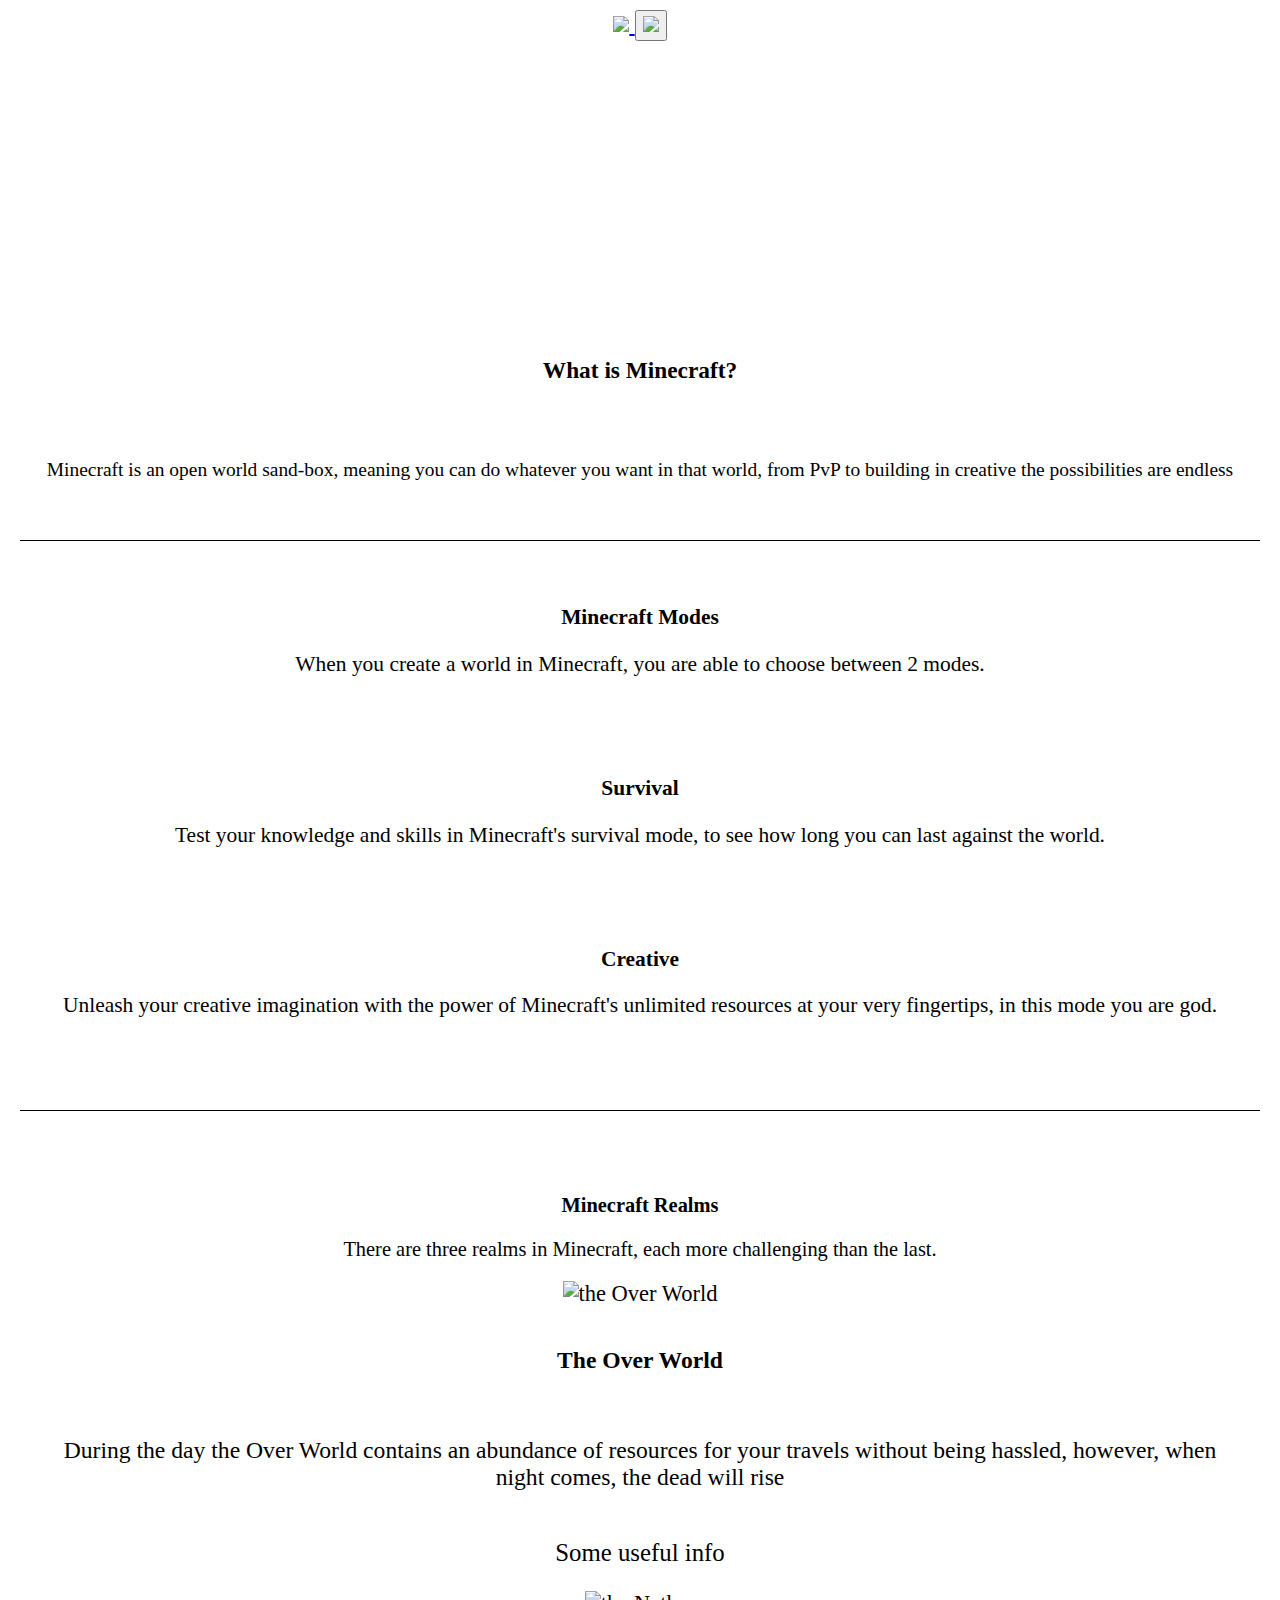
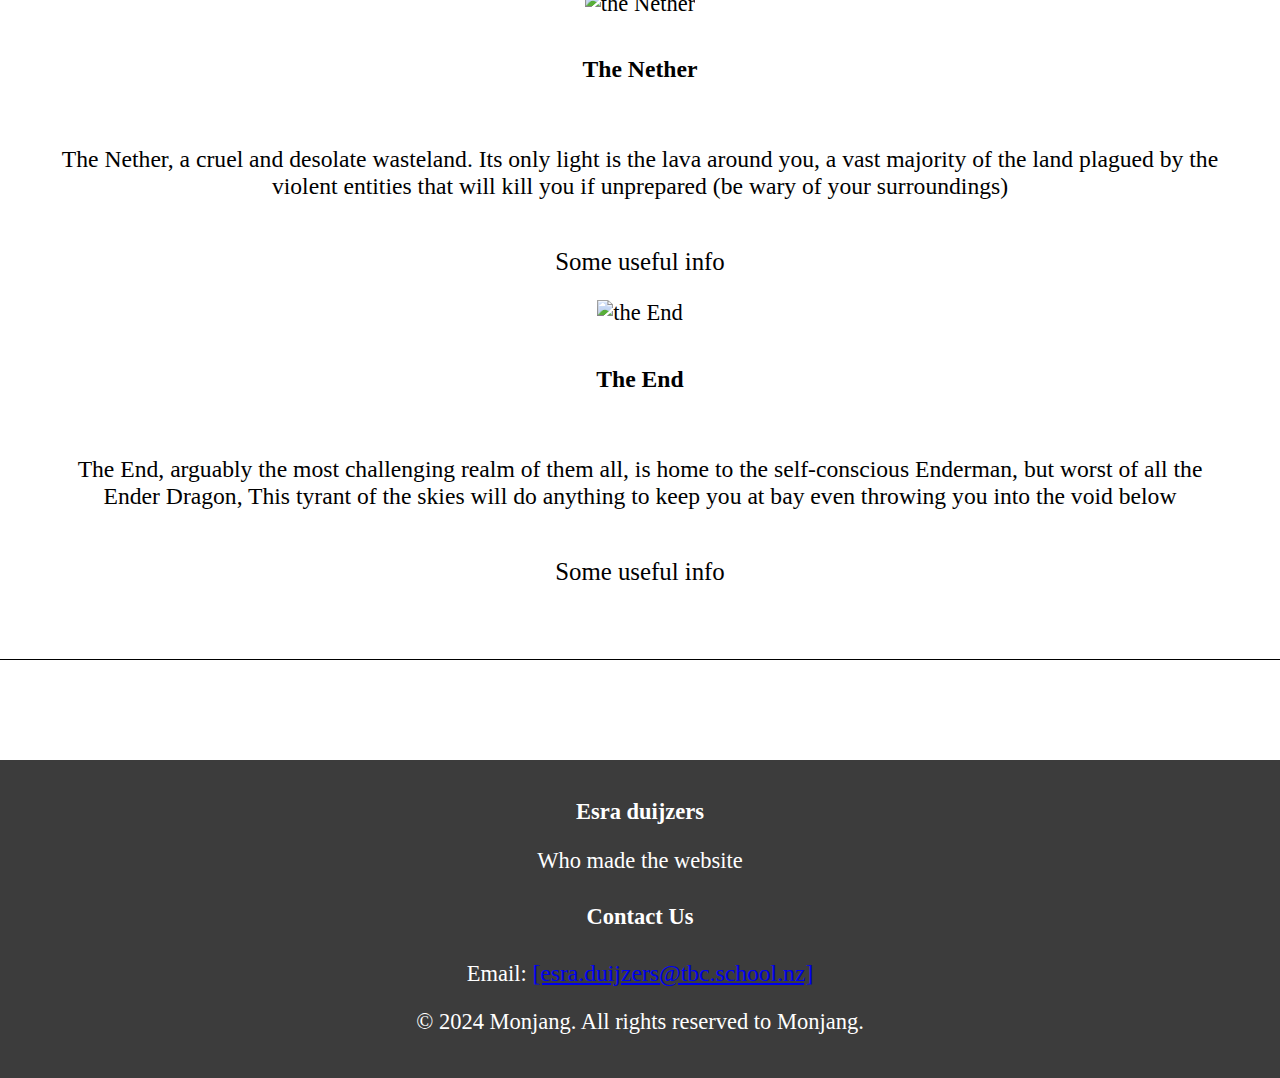
==== One-Page Site/Beanzz/miningaway/index.html @ b0fc854d "Updated project" ====
<!DOCTYPE html>
<html lang="eng">

<head>
  <meta charset="utf-8">
  <title>Mining Away</title>
  <meta name="author" content="Esra Dijures">
  <link href="https://cdn.jsdelivr.net/npm/bootstrap@5.0.2/dist/css/bootstrap.min.css" rel="stylesheet"
    integrity="sha384-EVSTQN3/azprG1Anm3QDgpJLIm9Nao0Yz1ztcQTwFspd3yD65VohhpuuCOmLASjC" crossorigin="anonymous">
  <script src="https://cdn.jsdelivr.net/npm/bootstrap@5.0.2/dist/js/bootstrap.bundle.min.js"
    integrity="sha384-MrcW6ZMFYlzcLA8Nl+NtUVF0sA7MsXsP1UyJoMp4YLEuNSfAP+JcXn/tWtIaxVXM"
    crossorigin="anonymous"></script>
  <link rel="stylesheet" href="style.css">
</head>

<body>
  <header class="header-one">
    <!-- Navbar -->
    <nav class="navbar navbar-light bg-light fixed-top" id="nav-vision" style="z-index: 100; padding: 10px">
      <div class="container-fluid" id="burt">
        <a class="navbar-brand" id="nav-word" href="#">
          <img class="logo" src="images/minecraft-logo.png">
        </a>
        <button class="navbar-toggler" id="but" type="button">
          <!--Navbar Button Image-->
          <img class="navbar-toggler-icon" src="./images/burger-menu-svgrepo-com.svg" />
        </button>

        <script>
          //Javascript for toggling the navbar and dimming the background through a hamburger button event listener

          //Gets the button element
          var toggler = document.getElementsByClassName('navbar-toggler')[0];

          //Add the event listener to the button
          toggler.addEventListener('click', function () {
            toggleDim();
          });

          function toggleDim() {
            var dimmer = document.getElementById('dimmer');
            var navbarItems = document.getElementById('navbarItems');

            //Check if the navbar is open or closed through the element's classes
            if (navbarItems.classList.contains('navbarOpen')) {
              navbarItems.classList.remove('navbarOpen');
              navbarItems.classList.add('navbarClosed');

            } else {
              navbarItems.classList.add('navbarOpen');
              navbarItems.classList.remove('navbarClosed');
            }

            //Check if the dimmer is dimmed or not through the element's classes
            if (dimmer.classList.contains('contentDimmed')) {
              dimmer.classList.remove('contentDimmed');
            } else {
              dimmer.classList.add('contentDimmed');
            }
          }

        </script>
      </div>
    </nav>
  </header>

  <!-- Navbar Items -->
  <div class="container navbarItems navbarClosed" id="navbarItems" style="z-index: 100; top:60px; padding-left: 20px;">
    <ul class="navbar-nav me-auto mb-2 mb-lg-0">
      <li class="nav-item">
        <a class="nav-link" href="index.html#top">Main</a>
      </li>
      <li class="nav-item" style="padding-left: 10px;">
        <a class="nav-link" href="index.html#section-one">PART ONE</a>
      </li>
      <li class="nav-item" style="padding-left: 10px;">
        <a class="nav-link" href="index.html#section-two">PART TWO</a>
      </li>
      <li class="nav-item" style="padding-left: 10px;">
        <a class="nav-link" href="index.html#section-three">PART THREE</a>
      </li>
      <li class="nav-item" style="padding-left: 10px;">
        <a class="nav-link" href="index.html#section-four">PART FOUR</a>
      </li>
      <li class="nav-item">
          <a class="nav-link" href="items.html">Items</a>
      </li>
      <li class="nav-item">
          <a class="nav-link active" href="about.html">About</a>
      </li>
  </div>
  <div id="dimmer" onclick="toggleDim()"></div> <!-- Dimmer for dimming the background -->
  <!--extend the header because the navbar was covering up the most of the  -->

  <div id="headerImage" style="background-image: url('images/nether.png');" class="container-fluid">
  </div>

  <script>
    //Colour -> The colour that the background will change to
    //Timer -> The time it takes for the background to change
    //TargetID -> The ID of the object that the background will change
    //OutDelay -> The time it takes for the background to change back to the original colour
    function backgroundChange(bgColour, timer, targetID, fgImage) {

      var targetObj = document.getElementById(targetID);

      var toggled = false;
      //Set the object that the event listener will be added to change the
      //background colour
      setTimeout(function () {
        targetObj.style.backgroundColor = bgColour;
        toggled = true;
        if (fgImage != null) {
          targetObj.style.backgroundImage = "url(" + fgImage + ")";
        }
      }, timer);
    }

    var currrentBackground = 0;

    function playBackgorundChange() {
      setInterval(function () {
        switch (currrentBackground) {
          case 0:
            backgroundChange("white", 0, "headerImage", "images/caveout.png");
            currrentBackground++;
            break;
          case 1:
            backgroundChange("white", 0, "headerImage", "images/cube.png");
            currrentBackground++;
            break;
          case 2:
            backgroundChange("white", 0, "headerImage", "images/sunshine.png");
            currrentBackground++;
            break;
          case 3:
            backgroundChange("white", 0, "headerImage", "images/mountain.png");
            currrentBackground++;
            break;
          case 4:
            backgroundChange("white", 0, "headerImage", "images/nether.png");
            currrentBackground = 0;
            break;
        }
      }, 5000);
    }

    playBackgorundChange();
  </script>

  <section class="section-one" id="section-one">
    <div class="heading">
      <h1>What is Minecraft?</h1>
    </div>
    <p> Minecraft is an open world sand-box, meaning you can do whatever you want in that world, from PvP to building in
      creative the possibilities are endless</p>
    </div>
  </section>

  <section class="section-two" id="section-two">
    <div>
      <div class="container_padded">
        <h1>Minecraft Modes</h1>
        <p>When you create a world in Minecraft, you are able to choose between 2 modes.</p>
      </div>
      <div class="container_padded">
        <h2>Survival</h2>
        <p>Test your knowledge and skills in Minecraft's survival mode, to see how long you can last against the world.
        </p>
      </div>
      <div class="container_padded">
        <h2>Creative</h2>
        <p>Unleash your creative imagination with the power of Minecraft's unlimited resources at your very fingertips,
          in this mode you are god.</p>
      </div>
    </div>
  </section>

  <!-- Projects section -->
  <section class="section-three" id="section-three">
    <div class="container">
      <h1>Minecraft Realms</h1>
      <p>
        There are three realms in Minecraft, each more challenging than the last.
      </p>
    </div>
    <div class="row">
      <div class="col-xl d-flex">
        <div class="card flex-fill realm-card-1">
          <img src="images/caveout.png" class="card-img-top img-fluid" alt="the Over World">
          <div class="card-body">
            <h5 class="card-title">The Over World</h5>
            <p class="card-text underline-hover">During the day the Over World contains an abundance of resources for
              your travels without being hassled, however, when night comes, the dead will rise</p>
            <p class="card-text"><small class="text-muted">Some useful info</small></p>
          </div>
        </div>
      </div>
      <div class="col-xl d-flex">
        <div class="card flex-fill realm-card-2">
          <img src="images/nether.png" class="card-img-top img-fluid" alt="the Nether">
          <div class="card-body">
            <h5 class="card-title">The Nether</h5>
            <p class="card-text underline-hover">The Nether, a cruel and desolate wasteland. Its only light is the lava
              around you, a vast majority of the land plagued by the violent entities that will kill you if unprepared
              (be wary of your surroundings)</p>
            <p class="card-text"><small class="text-muted">Some useful info</small></p>
          </div>
        </div>
      </div>
      <div class="col-xl d-flex">
        <div class="card flex-fill realm-card-3">
          <img src="images/ender.png" class="card-img-top img-fluid" alt="the End">
          <div class="card-body">
            <h5 class="card-title">The End</h5>
            <p class="card-text underline-hover">The End, arguably the most challenging realm of them all, is home to
              the self-conscious Enderman, but worst of all the Ender Dragon, This tyrant of the skies will do anything
              to keep you at bay even throwing you into the void below</p>
            <p class="card-text"><small class="text-muted">Some useful info</small></p>
          </div>
        </div>
      </div>
    </div>
    </div>
  </section>
  <!-- End of Projects Section -->
  <div class="con6">
    <section id="four" class="content">
      <!-- Footer Section -->
      <footer>
        <div>
          <h2>Esra duijzers</h2>
          <p>Who made the website</p>
        </div>

        <div style="margin-top: 10px;">
          <h4>Contact Us</h4>
          <p>
            Email: <a href="mailto:[beanzzz]">[esra.duijzers@tbc.school.nz]</a><br>
          </p>
        </div>

        <div style="margin-top: 20px;">
          <p>© 2024 Monjang. All rights reserved to Monjang.</p>
        </div>
      </footer>
    </section>
  </div>
</body>

</html>
---- One-Page Site/Beanzz/miningaway/style.css ----
/**** General Rules *************************/

* {
    box-sizing: border-box;
    font-size: 105%;
}

/* Collapse edge margins */
body {
    justify-content: center;
    margin: 0;         
    padding: 0;
}

/**** Navbar ********************************/

/* Navbar Links */
a.nav-link {
    color: #000000;
    transition: transform 2.5s;
}

a.nav-link:hover {
    color: #5f5f5f;
    text-decoration: underline;
}

/* Navbar Slide in items */
.navbarItems {
    border-bottom-right-radius: 40px 5%;
    position: fixed;
    border-right: 2px solid #ffffff;
    height: auto;
    width: 50vw;
    z-index: 10;    
    color: #ca0000;
    padding: 40px 2%;
    background-color: rgba(255, 255, 255, 0.918);
    transition: transform 0.2s;
}

/* Navbar slide in is open */
.navbarOpen {
    transform: translate(0, 0);
}

/* Navbar slide in is closed */
.navbarClosed {
    transform: translate(-60vw, 0); /* Position element off the screen on load */
}

.contentDimmed {
    top: 0;
    left: 0;
    position: fixed;
    width: 100vw;
    height: 100vh;
    background-color: black;
    opacity: 0.5;
    z-index: 10 !important;
}

#dimmer {
    transition: all 0.5s;
}

.content {
    position: relative;
    z-index: 0;
}

#burt {
    background-color: rgb(255, 255, 255) !important;
    margin-top: 0%;
}

#nav-vision {
    background-color: rgb(255, 255, 255) !important;
}

/**** Site Header & Footer *************************/

header.header-one {
    text-align: center;
    background-size: cover;
    background-position-y: -355px;
    background-color: #ffffff;
    transition: 2.5s;
}

#headerImage {
    text-align: center;
    background-color: #ffffff;
    transition: 2.5s;
    height: 230px;
    position: relative;
    background-repeat: no-repeat !important;
    background-size: cover;
    background-position: center !important;
    transition: background 0s;
}

.logo {
    max-width: 273px;
    max-height: 40px;
}

/**** Sections *******************************/

section.section-one {
    text-align: center;
    padding-bottom: 40px;
    border-bottom: 1px solid black;
    margin: 20px;
}

section.section-two {
    text-align: center;
    padding-bottom: 40px;
    border-bottom: 1px solid black;
    margin: 20px;
}

section.section-three {
    text-align: center;
    padding-bottom: 40px;
    border-bottom: 1px solid black;
    margin-bottom: 100px;
    padding: 50px;
}

.heading {
    font-size: larger;
    padding: 40px;
}

.container_padded {
    padding: 30px;
}

div.col {
    padding-bottom: 70px;
}

div.con6 {
    background-color: #3c3c3c;
    padding: 20px;
    color: #ffffff;
    text-align: center;
}

.card {
    margin-bottom: 10px;
    text-align: center;
    transition: 0.5s;
}

.boss-image {
    width: 100%;
    height: 100%;
    border: 2px solid black;
    padding: 20px;
}

/**** Hover Effects *************************/

#box1, #box2, #box3 {
    transition: 0.5s;
}

#box1:hover {
    color: rgb(199, 38, 220);
}

#box2:hover {
    box-shadow: rgba(0, 0, 0, 0.4);
    color: rgb(34, 205, 208);
}

#box3:hover {
    color: rgb(108, 108, 108);
}

.realm-card-1:hover {
    box-shadow: 20px 20px 20px rgba(35, 83, 13, 0.4);
    color: #035e00;
}

.realm-card-2:hover {
    box-shadow: 20px 20px 20px rgba(243, 85, 12, 0.4);
    color: #c03a05;
    background-color: #350000;
}

.realm-card-3:hover {
    box-shadow: 20px 20px 20px rgba(247, 0, 255, 0.4);
    color: #ad00cf;
    background-color: #fcfa9f;
}

.words_three:hover {
    translate: unset(200, 4);
    text-decoration: underline;
}

.underline-in-hover {
    display: inline-block;
}

.underline-in-hover::after {
    content: '';
    width: 0px;
    height: 1px;
    display: block;
    background: black;
    transition: 2s;
}

.underline-in-hover:hover::after {
    width: 100%;
}

.underline-hover {
    display: inline-block;
}

.underline-hover::after {
    content: '';
    width: 100%;
    height: 1px;
    display: block;
    background: rgba(0, 0, 0, 0);
    transition: 1s;
}

.underline-hover:hover::after {
    background: black;
}

/**** Media Queries *************************/

@media screen and (min-width: 768px) {
    section.section-one,
    section.section-two,
    section.section-three {
        padding-top: 50px 10%;
        padding-bottom: 50px 10%;
    }

    article {
        width: 50%; /* show as two columns */
    }
}

@media screen and (min-width: 1280px) {
    section.section-one,
    section.section-two,
    section.section-three {
        padding-top: 50px 10%;
        padding-bottom: 50px 10%;
    }

    article {
        width: 25%; /* show as four columns */
    }
}

@media screen and (min-width: 390px) {
    section.section-one,
    section.section-two,
    section.section-three {
        padding-top: 50px 10%;
        padding-bottom: 50px 10%;
    }

    article {
        width: 25%; /* show as four columns */
    }
}
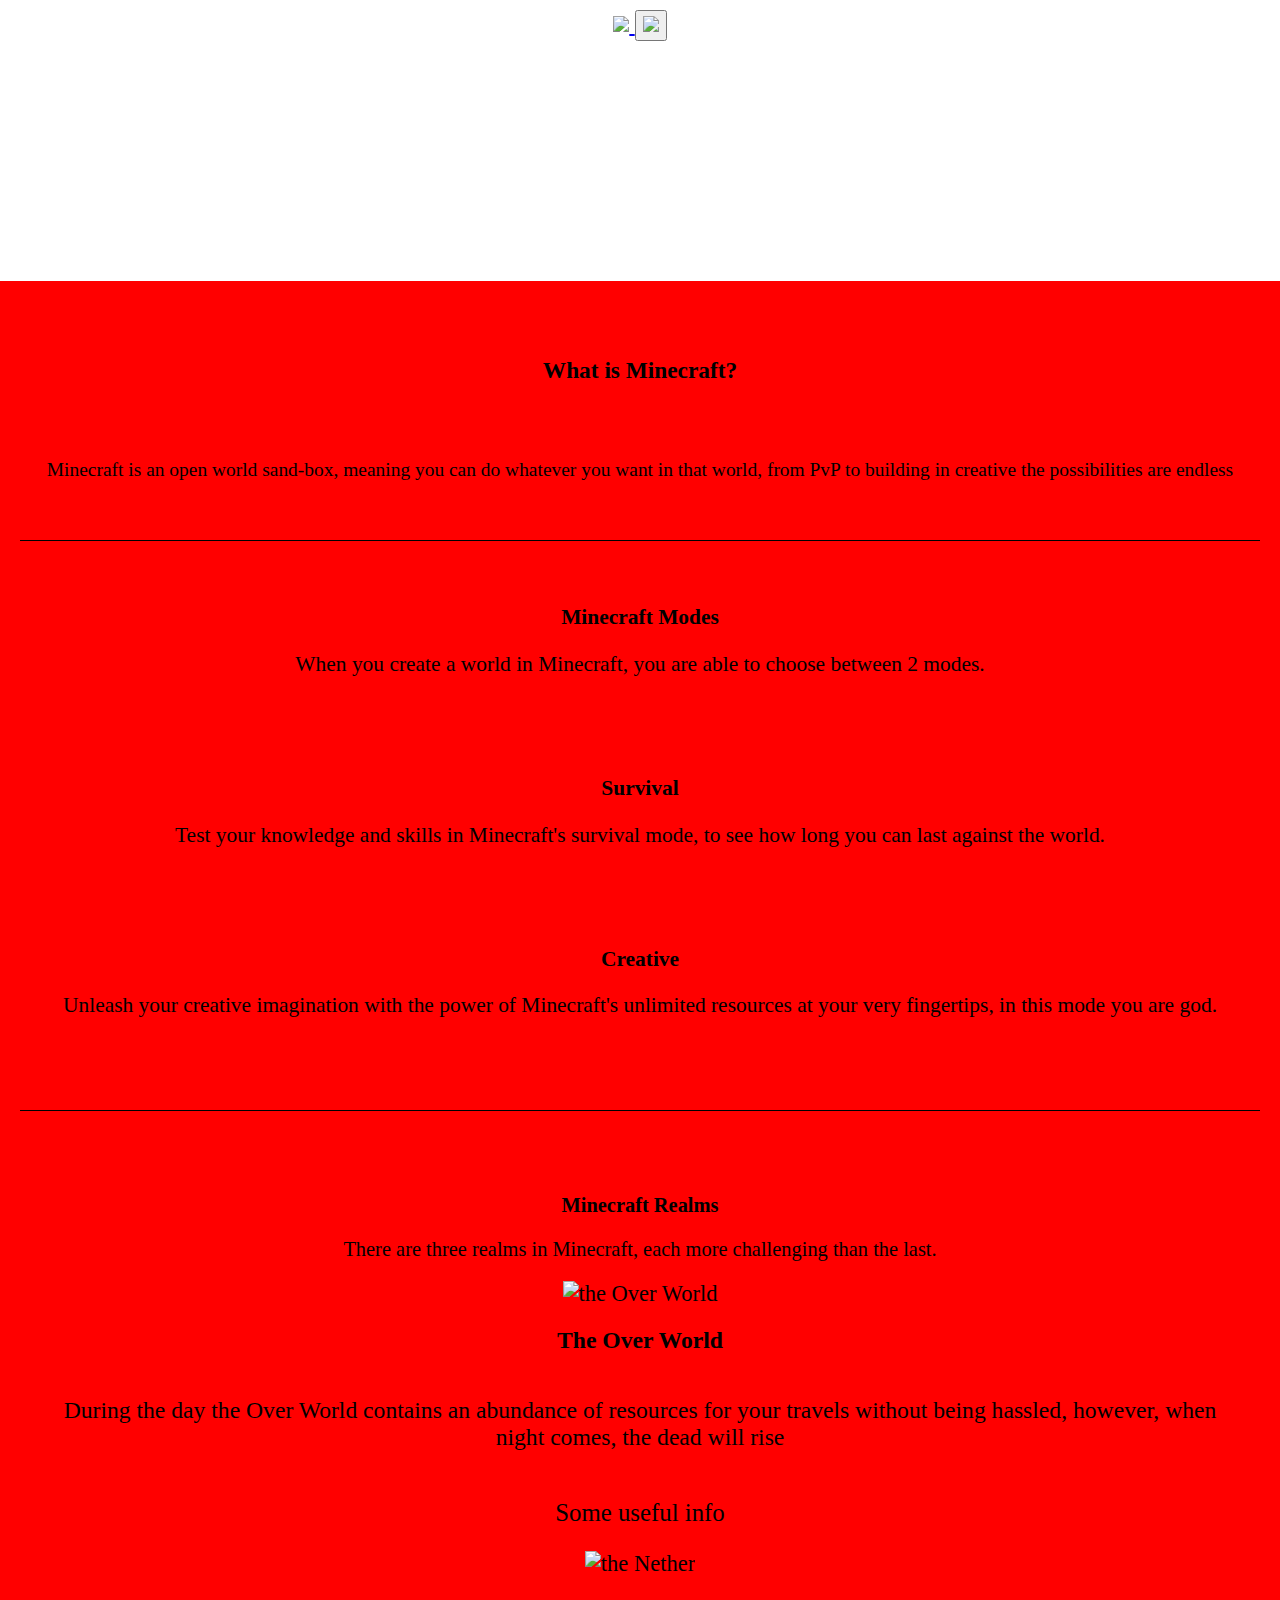
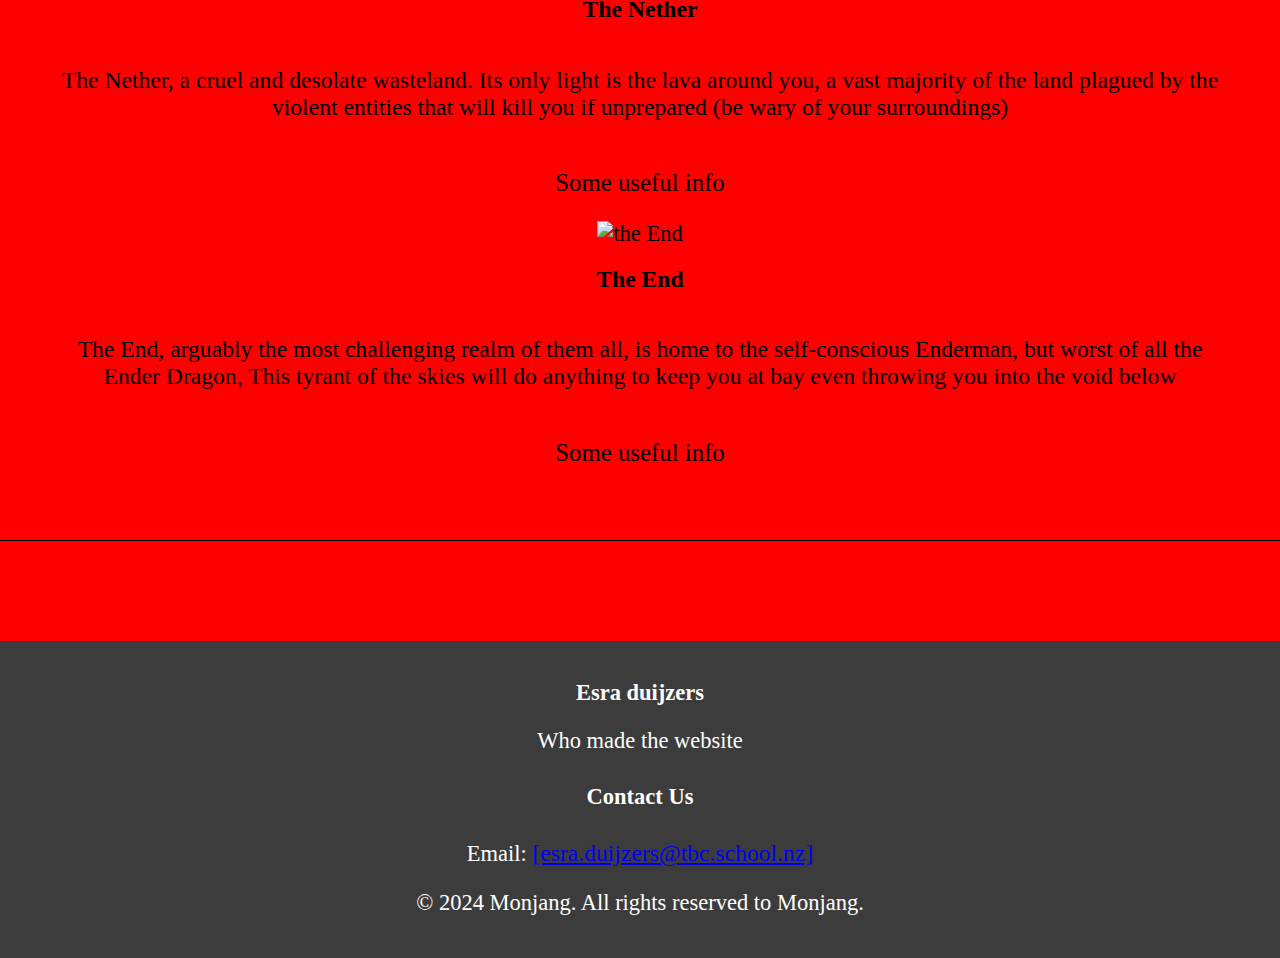
==== commit 18c0e822: "Updated Files" ====
--- a/One-Page Site/Beanzz/miningaway/index.html
+++ b/One-Page Site/Beanzz/miningaway/index.html
@@ -2,7 +2,7 @@
 <html lang="eng">
 
 <head>
-  <meta charset="utf-8">
+  <meta charset="UTF-8">
   <title>Mining Away</title>
   <meta name="author" content="Esra Dijures">
   <link href="https://cdn.jsdelivr.net/npm/bootstrap@5.0.2/dist/css/bootstrap.min.css" rel="stylesheet"
@@ -89,6 +89,7 @@
           <a class="nav-link active" href="about.html">About</a>
       </li>
   </div>
+  
   <div id="dimmer" onclick="toggleDim()"></div> <!-- Dimmer for dimming the background -->
   <!--extend the header because the navbar was covering up the most of the  -->
 
@@ -189,7 +190,7 @@
         <div class="card flex-fill realm-card-1">
           <img src="images/caveout.png" class="card-img-top img-fluid" alt="the Over World">
           <div class="card-body">
-            <h5 class="card-title">The Over World</h5>
+            <h2 class="card-title">The Over World</h2>
             <p class="card-text underline-hover">During the day the Over World contains an abundance of resources for
               your travels without being hassled, however, when night comes, the dead will rise</p>
             <p class="card-text"><small class="text-muted">Some useful info</small></p>
@@ -200,7 +201,7 @@
         <div class="card flex-fill realm-card-2">
           <img src="images/nether.png" class="card-img-top img-fluid" alt="the Nether">
           <div class="card-body">
-            <h5 class="card-title">The Nether</h5>
+            <h2 class="card-title">The Nether</h2>
             <p class="card-text underline-hover">The Nether, a cruel and desolate wasteland. Its only light is the lava
               around you, a vast majority of the land plagued by the violent entities that will kill you if unprepared
               (be wary of your surroundings)</p>
@@ -212,7 +213,7 @@
         <div class="card flex-fill realm-card-3">
           <img src="images/ender.png" class="card-img-top img-fluid" alt="the End">
           <div class="card-body">
-            <h5 class="card-title">The End</h5>
+            <h2 class="card-title">The End</h2>
             <p class="card-text underline-hover">The End, arguably the most challenging realm of them all, is home to
               the self-conscious Enderman, but worst of all the Ender Dragon, This tyrant of the skies will do anything
               to keep you at bay even throwing you into the void below</p>
--- a/One-Page Site/Beanzz/miningaway/style.css
+++ b/One-Page Site/Beanzz/miningaway/style.css
@@ -1,3 +1,15 @@
+/**** Fonts *************************/
+
+/* Roberto Font*/
+@import url('https://fonts.googleapis.com/css2?family=Roboto:ital,wght@0,100;0,300;0,400;0,500;0,700;0,900;1,100;1,300;1,400;1,500;1,700;1,900&display=swap');
+@import url('https://fonts.googleapis.com/css2?family=Roboto+Slab:wght@100..900&family=Roboto:ital,wght@0,100;0,300;0,400;0,500;0,700;0,900;1,100;1,300;1,400;1,500;1,700;1,900&display=swap');
+/* Use the same font for all elements */
+* {
+    font-family: boto Slab", serif;"Ro
+    font-optical-sizing: auto;
+    font-style: normal;
+}
+
 /**** General Rules *************************/
 
 * {
@@ -239,7 +251,9 @@
 
 /**** Media Queries *************************/
 
-@media screen and (min-width: 768px) {
+/* Small devices (portrait tablets and large phones, 600px and up) */
+@media only screen and (max-width: 767px) {
+
     section.section-one,
     section.section-two,
     section.section-three {
@@ -248,11 +262,17 @@
     }
 
     article {
-        width: 50%; /* show as two columns */
-    }
-}
-
-@media screen and (min-width: 1280px) {
+        width: 25%; /* show as four columns */
+    }
+
+    body {
+        background-color: blue;
+    }
+}
+
+/* Medium devices (landscape tablets, 768px and up) */
+@media only screen and (min-width: 768px) {
+
     section.section-one,
     section.section-two,
     section.section-three {
@@ -261,11 +281,16 @@
     }
 
     article {
-        width: 25%; /* show as four columns */
-    }
-}
-
-@media screen and (min-width: 390px) {
+        width: 50%; /* show as two columns */
+    }
+
+    body {
+        background-color: green;
+    }
+}
+
+/* Large devices (laptops/desktops, 992px and up) */
+@media only screen and (min-width: 992px) {
     section.section-one,
     section.section-two,
     section.section-three {
@@ -276,4 +301,8 @@
     article {
         width: 25%; /* show as four columns */
     }
-}
+
+    body {
+        background-color: red;
+    }
+}